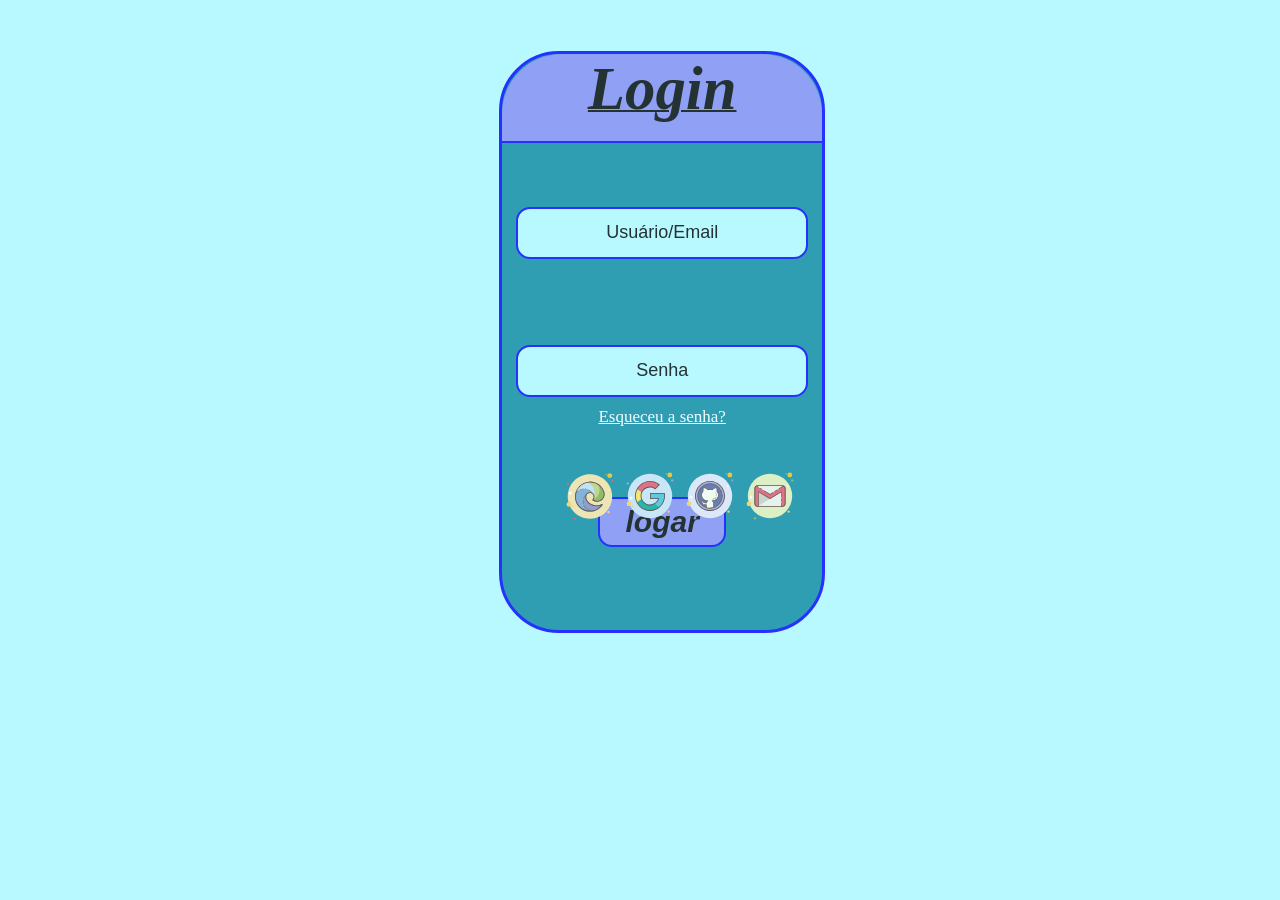
==== Login/Index.html @ ab2d3fc1 "Login Uma página simplificada de login" ====
<!DOCTYPE html>
<html lang="pt-br">
<head>
  <meta charset="UTF-8">
  <meta name="viewport" content="width=device-width, initial-scale=1.0">
  <link rel="stylesheet" type="text/css" href="css/style.css">
  <title>Login</title>
</head>
<body>
  <div class="container">
    <h1>Login</h1>
    <form>
      <input type="text" class="user" placeholder="Usuário/Email" required>
      <input type="password" class="password" placeholder="Senha" required>
      <br><a href="#" class="forget">Esqueceu a senha?</a>
      <br><input type="submit" value="logar" class="sub">
      <div class="svg">
        <!--Edge-->
        <a href="https://www.microsoft.com/pt-br/edge/welcome?form=MA13FJ">
          <svg xmlns="http://www.w3.org/2000/svg" x="0px" y="0px" width="60" height="100" viewBox="0 0 100 100">
            <path fill="#ee3e54"
              d="M12.875,27.958c-1.105,0-2,0.895-2,2s0.895,2,2,2s2-0.895,2-2S13.98,27.958,12.875,27.958z"></path>
            <path fill="#f1bc19"
              d="M76.875,12.958c-0.551,0-1,0.449-1,1s0.449,1,1,1s1-0.449,1-1S77.426,12.958,76.875,12.958z"></path>
            <path fill="#fce0a2"
              d="M49.875,13.958c-20.434,0-37,16.566-37,37s16.566,37,37,37s37-16.566,37-37 S70.309,13.958,49.875,13.958z">
            </path>
            <path fill="#f1bc19"
              d="M82.875,11.958c-2.211,0-4,1.789-4,4s1.789,4,4,4s4-1.789,4-4S85.086,11.958,82.875,11.958z"></path>
            <path fill="#ee3e54"
              d="M86.875,22.958c-1.105,0-2,0.895-2,2s0.895,2,2,2s2-0.895,2-2S87.98,22.958,86.875,22.958z"></path>
            <path fill="#fbcd59"
              d="M80.875,74.958c-1.105,0-2,0.895-2,2s0.895,2,2,2s2-0.895,2-2S81.98,74.958,80.875,74.958z M14.875,59.958c-2.211,0-4,1.789-4,4c0,2.211,1.789,4,4,4s4-1.789,4-4C18.875,61.747,17.086,59.958,14.875,59.958z">
            </path>
            <path fill="#ee3e54"
              d="M24.875,85.958c-1.105,0-2,0.895-2,2s0.895,2,2,2s2-0.895,2-2S25.98,85.958,24.875,85.958z"></path>
            <path fill="#fff"
              d="M17.375,42.958c-1.379,0-2.5,1.121-2.5,2.5s1.121,2.5,2.5,2.5s2.5-1.121,2.5-2.5 S18.754,42.958,17.375,42.958z">
            </path>
            <path fill="#f1bc19"
              d="M20.875,65.958c-0.551,0-1,0.449-1,1s0.449,1,1,1s1-0.449,1-1S21.426,65.958,20.875,65.958z"></path>
            <path fill="#fff"
              d="M81.875,37.958c-0.551,0-1,0.449-1,1s0.449,1,1,1s1-0.449,1-1S82.426,37.958,81.875,37.958z"></path>
            <path fill="#c5def0"
              d="M50.375,62.688C41,56.25,42.001,44.869,50,45c6.808,0.112,7.239,7.996,4.228,10.752 c-0.513,0.47-0.376,1.333,0.228,1.679c10.403,5.975,21.589-1.583,19.607-12.65c-0.297-1.496-0.579-2.464-1.065-3.602 c-4.037-9.441-13.717-15.893-24.8-15.116C35.835,26.93,25.826,37.02,25.051,49.388C24.139,63.925,35.659,76,50,76 c8.885,0,16.684-4.637,21.117-11.621c0.387-0.61-0.306-1.349-0.935-0.993C64.353,66.686,55.777,66.397,50.375,62.688z">
            </path>
            <path fill="#8889b9"
              d="M70.183,63.386c-5.829,3.3-14.406,3.011-19.808-0.698C41,56.25,42.001,44.869,50,45 c0.002,0,0.004,0,0.006,0.001l-0.818-2.251l-18.313,2.875l-4.59,13.286C29.596,68.839,38.959,76,50,76 c8.885,0,16.684-4.637,21.117-11.621C71.505,63.769,70.812,63.03,70.183,63.386z">
            </path>
            <path fill="#78a0cf"
              d="M25.535,56.15C27.909,67.486,37.959,76,50,76c2.502,0,4.913-0.379,7.192-1.064 C39.12,76.2,35.525,61.549,39.688,52.563c2.348-5.07,7.945-8.719,12.187-7.281c1.936,0.548,3.135,1.872,3.709,3.447 c0.077,0.15,0.156,0.298,0.229,0.458C51.929,32.729,21.744,34.16,25.535,56.15z">
            </path>
            <g>
              <path fill="#c0d078"
                d="M56.008,51.159c-0.004,1.799-0.649,3.558-1.78,4.593c-0.513,0.47-0.376,1.333,0.228,1.679 c10.403,5.975,21.589-1.583,19.607-12.65c-0.297-1.496-0.579-2.464-1.065-3.602c-4.037-9.441-13.717-15.893-24.8-15.116 c-1.062,0.074-2.098,0.24-3.121,0.447C58.691,33.619,59.537,44.773,56.008,51.159z">
              </path>
            </g>
            <g>
              <path fill="#88ae45"
                d="M54.299,55.674c-0.025,0.024-0.045,0.054-0.071,0.078c-0.513,0.47-0.376,1.333,0.228,1.679 c10.403,5.975,21.589-1.583,19.607-12.65c-0.297-1.496-0.579-2.464-1.065-3.602c-1.913-4.475-5.105-8.264-9.102-10.944 C69.66,45.042,61.503,54.174,54.299,55.674z">
              </path>
            </g>
            <g>
              <path fill="#472b29"
                d="M50,27.4L50,27.4c9.466,0,17.988,5.625,21.71,14.33c0.441,1.031,0.697,1.901,0.974,3.298 c0.624,3.487-0.175,6.775-2.252,9.256c-2.047,2.446-5.134,3.849-8.469,3.849c-2.175,0-4.338-0.574-6.434-1.706 c1.829-2.003,2.414-5.456,1.346-8.274c-1.077-2.84-3.574-4.499-6.852-4.553l-0.159-0.001c-3.494,0-6.18,1.931-7.183,5.166 c-1.274,4.104,0.343,10.573,6.902,15.077c3.039,2.087,7.047,3.236,11.285,3.236c2.647,0,5.252-0.467,7.562-1.337 C63.969,71.331,57.252,74.6,50,74.6c-6.585,0-12.695-2.645-17.205-7.447c-4.507-4.798-6.761-11.076-6.347-17.678 c0.736-11.73,10.128-21.194,21.847-22.016C48.862,27.42,49.436,27.4,50,27.4 M50,26c-0.596,0-1.197,0.021-1.803,0.063 C35.835,26.93,25.826,37.02,25.051,49.388C24.139,63.925,35.659,76,50,76c8.885,0,16.684-4.637,21.117-11.621 c0.317-0.5-0.091-1.086-0.594-1.086c-0.111,0-0.227,0.029-0.341,0.093c-2.709,1.534-6.013,2.292-9.315,2.292 c-3.802,0-7.602-1.005-10.493-2.991c-9.321-6.401-8.385-17.689-0.512-17.689c0.045,0,0.091,0,0.137,0.001 c6.808,0.112,7.239,7.996,4.228,10.752c-0.513,0.47-0.376,1.333,0.228,1.679c2.523,1.449,5.093,2.102,7.508,2.102 c7.546,0,13.6-6.369,12.099-14.752c-0.297-1.496-0.579-2.464-1.065-3.602C69.181,32.254,60.321,26,50,26L50,26z">
              </path>
            </g>
            <g>
              <path fill="#472b29"
                d="M52.5,74.917c-0.015,0-0.03-0.001-0.044-0.004c-6.659-1.193-11.211-4.367-13.166-9.178 c-0.052-0.128,0.009-0.273,0.137-0.325c0.127-0.055,0.273,0.009,0.326,0.138c1.886,4.643,6.309,7.711,12.791,8.873 c0.136,0.024,0.227,0.154,0.202,0.29C52.725,74.832,52.619,74.917,52.5,74.917z">
              </path>
            </g>
            <g>
              <path fill="#472b29"
                d="M38.783,63.431c-0.116,0-0.22-0.082-0.245-0.2c-0.416-2.04-0.426-4.218-0.03-6.472 c0.023-0.137,0.16-0.233,0.289-0.203c0.136,0.023,0.227,0.153,0.203,0.289c-0.384,2.192-0.375,4.308,0.028,6.286 c0.027,0.135-0.06,0.268-0.195,0.295C38.816,63.429,38.799,63.431,38.783,63.431z">
              </path>
            </g>
            <g>
              <path fill="#472b29"
                d="M39.308,54.729c-0.024,0-0.048-0.004-0.073-0.011c-0.132-0.04-0.207-0.18-0.167-0.312 c0.958-3.159,2.634-5.854,4.375-7.031c0.114-0.077,0.27-0.048,0.347,0.067c0.078,0.114,0.047,0.27-0.067,0.347 c-1.65,1.116-3.25,3.708-4.176,6.762C39.515,54.66,39.416,54.729,39.308,54.729z">
              </path>
            </g>
            <g>
              <path fill="#472b29"
                d="M53.583,45.25c-0.082,0-0.161-0.04-0.209-0.113c-2.607-3.985-6.696-6.354-11.514-6.671 c-0.138-0.009-0.242-0.128-0.233-0.266s0.128-0.256,0.266-0.232c4.978,0.326,9.204,2.774,11.899,6.896 c0.076,0.115,0.043,0.271-0.072,0.346C53.678,45.237,53.631,45.25,53.583,45.25z">
              </path>
            </g>
            <g>
              <path fill="#472b29"
                d="M33.021,40.161c-0.094,0-0.184-0.054-0.227-0.145c-0.059-0.125-0.004-0.273,0.121-0.332 c1.926-0.9,4.065-1.48,6.188-1.677c0.136-0.018,0.259,0.089,0.272,0.226c0.013,0.138-0.088,0.26-0.226,0.272 c-2.065,0.19-4.147,0.755-6.021,1.632C33.093,40.153,33.057,40.161,33.021,40.161z">
              </path>
            </g>
            <g>
              <path fill="#472b29"
                d="M26,46.75c-0.036,0-0.071-0.008-0.106-0.023c-0.125-0.059-0.179-0.207-0.121-0.332 c0.98-2.101,2.678-3.989,4.911-5.464c0.114-0.075,0.27-0.046,0.346,0.071c0.076,0.115,0.044,0.271-0.071,0.347 c-2.156,1.423-3.792,3.241-4.733,5.257C26.184,46.696,26.094,46.75,26,46.75z">
              </path>
            </g>
          </svg>
        </a>
        <!--Googe-->
        <a href="https://myaccount.google.com/?utm_source=sign_in_no_continue&pli=1">
          <svg xmlns="http://www.w3.org/2000/svg" x="0px" y="0px" width="60" height="80" viewBox="0 0 100 100">
            <path fill="#78a0cf" d="M13 27A2 2 0 1 0 13 31A2 2 0 1 0 13 27Z"></path>
            <path fill="#f1bc19" d="M77 12A1 1 0 1 0 77 14A1 1 0 1 0 77 12Z"></path>
            <path fill="#cee1f4" d="M50 13A37 37 0 1 0 50 87A37 37 0 1 0 50 13Z"></path>
            <path fill="#f1bc19" d="M83 11A4 4 0 1 0 83 19A4 4 0 1 0 83 11Z"></path>
            <path fill="#78a0cf" d="M87 22A2 2 0 1 0 87 26A2 2 0 1 0 87 22Z"></path>
            <path fill="#fbcd59" d="M81 74A2 2 0 1 0 81 78 2 2 0 1 0 81 74zM15 59A4 4 0 1 0 15 67 4 4 0 1 0 15 59z">
            </path>
            <path fill="#78a0cf" d="M25 85A2 2 0 1 0 25 89A2 2 0 1 0 25 85Z"></path>
            <path fill="#fff" d="M18.5 51A2.5 2.5 0 1 0 18.5 56A2.5 2.5 0 1 0 18.5 51Z"></path>
            <path fill="#f1bc19" d="M21 66A1 1 0 1 0 21 68A1 1 0 1 0 21 66Z"></path>
            <path fill="#fff" d="M80 33A1 1 0 1 0 80 35A1 1 0 1 0 80 33Z"></path>
            <g>
              <path fill="#ea5167"
                d="M35.233,47.447C36.447,40.381,42.588,35,50,35c3.367,0,6.464,1.123,8.968,2.996l6.393-6.885 C61.178,27.684,55.83,25.625,50,25.625c-11.942,0-21.861,8.635-23.871,20.001L35.233,47.447z">
              </path>
              <path fill="#00a698"
                d="M58.905,62.068C56.414,63.909,53.335,65,50,65c-7.842,0-14.268-6.02-14.934-13.689l-8.909,2.97 C28.23,65.569,38.113,74.125,50,74.125c6.261,0,11.968-2.374,16.27-6.27L58.905,62.068z">
              </path>
              <path fill="#48bed8"
                d="M68.5,45.5h-4.189H50.5v9h13.811c-1.073,3.414-3.333,6.301-6.296,8.179l7.245,6.038 c5.483-4.446,8.99-11.233,8.99-18.842c0-1.495-0.142-2.955-0.401-4.375H68.5z">
              </path>
              <path fill="#fde751"
                d="M35,50c0-2.183,0.477-4.252,1.316-6.123l-7.818-5.212c-1.752,3.353-2.748,7.164-2.748,11.21 c0,3.784,0.868,7.365,2.413,10.556L36,55C35.634,53.702,35,51.415,35,50z">
              </path>
            </g>
            <g>
              <path fill="#472b29"
                d="M50,74.825c-13.757,0-24.95-11.192-24.95-24.95S36.243,24.925,50,24.925 c5.75,0,11.362,2.005,15.804,5.646l0.576,0.472l-7.327,7.892l-0.504-0.377C56.051,36.688,53.095,35.7,50,35.7 c-7.885,0-14.3,6.415-14.3,14.3S42.115,64.3,50,64.3c5.956,0,11.195-3.618,13.324-9.1L50,55.208l-0.008-10.184l24.433-0.008 l0.104,0.574c0.274,1.503,0.421,2.801,0.421,4.285C74.95,63.633,63.758,74.825,50,74.825z M50,26.325 c-12.985,0-23.55,10.564-23.55,23.55S37.015,73.425,50,73.425s23.55-10.564,23.55-23.55c0-1.211-0.105-2.228-0.3-3.458H51.192 L51.2,53.8h14.065l-0.286,0.91C62.914,61.283,56.894,65.7,50,65.7c-8.657,0-15.7-7.043-15.7-15.7S41.343,34.3,50,34.3 c3.19,0,6.245,0.955,8.875,2.768l5.458-5.878C60.238,28.048,55.178,26.325,50,26.325z">
              </path>
            </g>
          </svg>
        </a>
        <!--Github-->
        <a href="https://github.com/login">
          <svg xmlns="http://www.w3.org/2000/svg" x="0px" y="0px" width="60" height="100" viewBox="0 0 100 100">
            <path fill="#f1bc19" d="M77 12A1 1 0 1 0 77 14A1 1 0 1 0 77 12Z"></path>
            <path fill="#e4e4f9" d="M50 13A37 37 0 1 0 50 87A37 37 0 1 0 50 13Z"></path>
            <path fill="#f1bc19" d="M83 11A4 4 0 1 0 83 19A4 4 0 1 0 83 11Z"></path>
            <path fill="#8889b9" d="M87 22A2 2 0 1 0 87 26A2 2 0 1 0 87 22Z"></path>
            <path fill="#fbcd59" d="M81 74A2 2 0 1 0 81 78 2 2 0 1 0 81 74zM15 59A4 4 0 1 0 15 67 4 4 0 1 0 15 59z">
            </path>
            <path fill="#8889b9" d="M25 85A2 2 0 1 0 25 89A2 2 0 1 0 25 85Z"></path>
            <path fill="#fff"
              d="M18.5 49A2.5 2.5 0 1 0 18.5 54 2.5 2.5 0 1 0 18.5 49zM79.5 32A1.5 1.5 0 1 0 79.5 35 1.5 1.5 0 1 0 79.5 32z">
            </path>
            <g>
              <path fill="#a3a3cd" d="M50 25.625A24.25 24.25 0 1 0 50 74.125A24.25 24.25 0 1 0 50 25.625Z"></path>
              <path fill="#472b29"
                d="M50,74.825c-13.757,0-24.95-11.192-24.95-24.95S36.243,24.925,50,24.925s24.95,11.192,24.95,24.95 S63.757,74.825,50,74.825z M50,26.325c-12.985,0-23.55,10.564-23.55,23.55S37.015,73.425,50,73.425s23.55-10.564,23.55-23.55 S62.985,26.325,50,26.325z">
              </path>
            </g>
            <g>
              <path fill="#565fa1" d="M50 29.167A20.5 20.5 0 1 0 50 70.167A20.5 20.5 0 1 0 50 29.167Z"></path>
            </g>
            <g>
              <path fill="#472b29"
                d="M69.424,44.625c-0.214,0-0.412-0.139-0.478-0.354c-0.088-0.287-0.183-0.571-0.284-0.853 c-0.392-1.094-0.886-2.159-1.47-3.169c-0.139-0.238-0.057-0.545,0.182-0.683c0.239-0.141,0.545-0.057,0.683,0.183 c0.614,1.061,1.134,2.182,1.546,3.331c0.106,0.297,0.206,0.595,0.298,0.897c0.081,0.264-0.067,0.544-0.332,0.625 C69.521,44.618,69.472,44.625,69.424,44.625z">
              </path>
            </g>
            <g>
              <path fill="#472b29"
                d="M50,70.75c-11.511,0-20.875-9.337-20.875-20.813S38.489,29.125,50,29.125 c5.975,0,11.674,2.56,15.636,7.023c0.299,0.337,0.588,0.685,0.865,1.041c0.169,0.218,0.13,0.531-0.087,0.701 c-0.218,0.171-0.532,0.131-0.702-0.088c-0.264-0.339-0.54-0.669-0.824-0.99c-3.772-4.25-9.199-6.688-14.888-6.688 c-10.959,0-19.875,8.888-19.875,19.813S39.041,69.75,50,69.75s19.875-8.888,19.875-19.813c0-0.995-0.075-1.996-0.222-2.973 c-0.041-0.272,0.147-0.527,0.42-0.568c0.278-0.045,0.528,0.147,0.569,0.42c0.154,1.025,0.233,2.076,0.233,3.121 C70.875,61.413,61.511,70.75,50,70.75z">
              </path>
            </g>
            <g>
              <path fill="#fefdef"
                d="M61.496,42.088c0.365-1.671,0.206-3.743-0.486-5.818c-3.622,0-6.339,2.716-6.339,2.716 s0.016,0.018,0.02,0.023C54.627,39.008,54.565,39,54.5,39h-9c-0.043,0-0.085,0.006-0.128,0.006c0.003-0.004,0.017-0.02,0.017-0.02 s-2.717-2.716-6.339-2.716c-0.684,2.053-0.85,4.104-0.5,5.767C36.973,43.732,36,46,36,48.5c0,5.247,4.253,9.5,9.5,9.5h1.073 c-1.304,0.709-2.246,1.979-2.493,3.498c-1.72,0.232-3.979,0.18-5.028-1.394c-1.811-2.717-2.717-2.717-3.622-2.717 s-0.906,0.906,0,1.811c0.906,0.906,0.906,0.906,1.811,2.717c0.772,1.543,2.812,3.298,6.76,2.663v3.523 c0,0.447,0.079,0.871,0.191,1.282c2.425,0.577,6.502,1.061,11.665-0.151C55.943,68.868,56,68.493,56,68.102v-5.816 c0-1.858-1.047-3.456-2.573-4.286H54.5c5.247,0,9.5-4.253,9.5-9.5C64,46.025,63.046,43.779,61.496,42.088z">
              </path>
              <path fill="#472b29"
                d="M49.532,70.486c-2.23,0-4.075-0.287-5.457-0.616c-0.178-0.042-0.319-0.179-0.367-0.355 c-0.142-0.522-0.208-0.972-0.208-1.413V65.15c-4.563,0.514-6.279-2.154-6.707-3.011c-0.87-1.739-0.87-1.739-1.717-2.587 c-0.701-0.701-0.979-1.458-0.745-2.023c0.169-0.408,0.569-0.642,1.098-0.642c1.217,0,2.219,0.211,4.038,2.939 c0.839,1.258,2.676,1.379,4.193,1.218c0.23-0.978,0.724-1.855,1.423-2.554C39.762,58.272,35.5,53.875,35.5,48.5 c0-2.442,0.891-4.78,2.513-6.613c-0.306-1.722-0.108-3.761,0.564-5.775c0.068-0.204,0.259-0.342,0.474-0.342 c3.357,0,5.931,2.16,6.552,2.73h8.854c0.621-0.57,3.195-2.73,6.552-2.73c0.215,0,0.406,0.138,0.474,0.342 c0.679,2.037,0.872,4.096,0.551,5.83c1.591,1.826,2.465,4.146,2.465,6.559c0,5.375-4.263,9.773-9.585,9.991 c1.001,0.997,1.585,2.354,1.585,3.794v5.816c0,0.392-0.052,0.8-0.158,1.246c-0.043,0.185-0.188,0.328-0.372,0.371 C53.582,70.28,51.419,70.486,49.532,70.486z M44.602,68.965c2.412,0.537,6.153,0.9,10.83-0.148 c0.045-0.253,0.068-0.489,0.068-0.715v-5.816c0-1.597-0.886-3.07-2.312-3.846c-0.201-0.109-0.302-0.341-0.246-0.563 c0.056-0.222,0.256-0.377,0.484-0.377H54.5c4.962,0,9-4.037,9-9c0-2.247-0.843-4.404-2.373-6.074 c-0.11-0.12-0.154-0.286-0.12-0.444c0.331-1.517,0.202-3.352-0.36-5.202c-2.87,0.153-5.098,2.074-5.542,2.484 c-0.091,0.151-0.245,0.246-0.429,0.246c-0.007,0-0.096-0.006-0.103-0.006L45.5,39.5c-0.152,0-0.332-0.067-0.442-0.181l-0.021,0.021 c-0.025-0.024-2.438-2.39-5.623-2.561c-0.557,1.831-0.69,3.649-0.373,5.154c0.034,0.159-0.013,0.325-0.124,0.444 C37.358,44.052,36.5,46.227,36.5,48.5c0,4.963,4.038,9,9,9h1.073c0.229,0,0.428,0.155,0.484,0.377 c0.057,0.222-0.044,0.453-0.246,0.563c-1.205,0.654-2.021,1.799-2.238,3.139c-0.036,0.218-0.208,0.386-0.427,0.415 c-2.664,0.358-4.568-0.198-5.511-1.611c-1.663-2.494-2.412-2.494-3.206-2.494c-0.137,0-0.18,0.032-0.181,0.032 c-0.025,0.064,0.043,0.435,0.534,0.926c0.963,0.963,0.998,1.033,1.905,2.847c0.369,0.736,1.911,3.093,6.233,2.392 c0.147-0.021,0.292,0.019,0.404,0.113c0.111,0.096,0.176,0.234,0.176,0.381v3.523C44.5,68.372,44.533,68.651,44.602,68.965z">
              </path>
            </g>
            <g>
              <path fill="#fefdef" d="M60.437,51.362c-0.9,1.994-2.876,3.652-6.354,3.93"></path>
              <path fill="#472b29"
                d="M54.083,55.542c-0.129,0-0.238-0.1-0.249-0.23c-0.011-0.138,0.091-0.258,0.229-0.269 c3.805-0.305,5.442-2.227,6.146-3.784c0.058-0.127,0.205-0.183,0.331-0.125c0.125,0.057,0.182,0.204,0.125,0.33 c-1.073,2.377-3.403,3.824-6.562,4.077C54.097,55.542,54.09,55.542,54.083,55.542z">
              </path>
            </g>
            <g>
              <path fill="#fefdef" d="M60.959,47.41c0.111,0.753,0.109,1.552-0.03,2.342"></path>
              <path fill="#472b29"
                d="M60.93,50.002c-0.015,0-0.029-0.001-0.044-0.004c-0.136-0.023-0.227-0.153-0.203-0.289 c0.129-0.734,0.139-1.517,0.029-2.263c-0.021-0.136,0.074-0.264,0.21-0.283c0.137-0.02,0.264,0.073,0.284,0.211 c0.12,0.809,0.109,1.624-0.031,2.421C61.155,49.917,61.049,50.002,60.93,50.002z">
              </path>
            </g>
            <g>
              <path fill="#fefdef" d="M59.083,43.875c0.633,0.451,1.146,1.179,1.488,2.055"></path>
              <path fill="#472b29"
                d="M60.571,46.181c-0.1,0-0.194-0.061-0.233-0.159c-0.334-0.856-0.818-1.528-1.4-1.942 c-0.112-0.08-0.139-0.236-0.059-0.349c0.081-0.113,0.236-0.138,0.349-0.06c0.662,0.472,1.207,1.222,1.576,2.169 c0.05,0.129-0.014,0.273-0.142,0.324C60.632,46.175,60.602,46.181,60.571,46.181z">
              </path>
            </g>
          </svg>
        </a>
        <!--Gmail-->
        <a href="https://www.google.com/intl/pt-BR/gmail/about/">
          <svg xmlns="http://www.w3.org/2000/svg" x="0px" y="0px" width="60" height="100" viewBox="0 0 100 100">
            <path fill="#f1bc19" d="M77 12A1 1 0 1 0 77 14A1 1 0 1 0 77 12Z"></path>
            <path fill="#e6edb7" d="M50 13A37 37 0 1 0 50 87A37 37 0 1 0 50 13Z"></path>
            <path fill="#f1bc19" d="M83 11A4 4 0 1 0 83 19A4 4 0 1 0 83 11Z"></path>
            <path fill="#88ae45" d="M87 22A2 2 0 1 0 87 26A2 2 0 1 0 87 22Z"></path>
            <path fill="#fbcd59" d="M81 74A2 2 0 1 0 81 78 2 2 0 1 0 81 74zM15 59A4 4 0 1 0 15 67 4 4 0 1 0 15 59z"></path>
            <path fill="#88ae45" d="M25 85A2 2 0 1 0 25 89A2 2 0 1 0 25 85Z"></path>
            <path fill="#fff" d="M18.5 49A2.5 2.5 0 1 0 18.5 54 2.5 2.5 0 1 0 18.5 49zM79.5 32A1.5 1.5 0 1 0 79.5 35 1.5 1.5 0 1 0 79.5 32z"></path>
            <g>
              <path fill="#f2f0e7"
                d="M29.028,67.3c-2.387,0-4.328-1.941-4.328-4.328V37.028c0-2.387,1.941-4.328,4.328-4.328h41.943 c2.387,0,4.328,1.941,4.328,4.328v25.943c0,2.387-1.941,4.328-4.328,4.328H29.028z">
              </path>
              <path fill="#472b29"
                d="M70.972,33.4c2.001,0,3.628,1.628,3.628,3.628v25.944c0,2.001-1.628,3.628-3.628,3.628H29.028 c-2.001,0-3.628-1.628-3.628-3.628V37.028c0-2.001,1.628-3.628,3.628-3.628H70.972 M70.972,32H29.028 C26.263,32,24,34.263,24,37.028v25.944C24,65.737,26.263,68,29.028,68h41.944C73.737,68,76,65.737,76,62.972V37.028 C76,34.263,73.737,32,70.972,32L70.972,32z">
              </path>
              <path fill="#ceccbe" d="M50.607 54.247L30.673 66.553 30.587 42.113z"></path>
              <path fill="#ea5167"
                d="M70.887,67c2.24,0,4.073-1.853,4.073-4.118V37.476c0-1.877-1.267-3.454-2.974-3.945L49.967,47.37 L27.969,33.545c-1.684,0.505-2.929,2.07-2.929,3.931v25.407c0,2.265,1.833,4.118,4.073,4.118h1.772V43.256l19.082,11.15 l19.082-11.15V67H70.887z">
              </path>
              <g>
                <path fill="#472b29"
                  d="M49.987 47.871c-.092 0-.185-.025-.266-.077l-10.523-6.608c-.234-.147-.304-.456-.157-.689.146-.233.455-.303.689-.157l10.257 6.441 4.518-2.838c.234-.148.542-.077.689.157s.077.542-.157.689l-4.784 3.005C50.172 47.845 50.08 47.871 49.987 47.871zM57.739 43.002c-.167 0-.329-.083-.424-.234-.147-.234-.077-.542.157-.689L61.58 39.5c.234-.148.543-.076.689.157.147.234.077.542-.157.689l-4.107 2.579C57.922 42.978 57.83 43.002 57.739 43.002zM70.923 67.5h-1.838c-.276 0-.5-.224-.5-.5v-5.191c0-.276.224-.5.5-.5s.5.224.5.5V66.5h1.338c1.972 0 3.577-1.623 3.577-3.618V37.476c0-1.525-.979-2.892-2.407-3.397l-6.772 4.253c-.235.146-.543.076-.689-.157-.147-.234-.076-.542.157-.689l6.969-4.376c.121-.075.269-.096.404-.057 1.966.564 3.338 2.383 3.338 4.425v25.407C75.5 65.429 73.447 67.5 70.923 67.5z">
                </path>
                <path fill="#472b29"
                  d="M69.085 59.089c-.276 0-.5-.224-.5-.5v-4.271c0-.276.224-.5.5-.5s.5.224.5.5v4.271C69.585 58.866 69.361 59.089 69.085 59.089zM30.89 67.5h-1.773c-2.523 0-4.577-2.071-4.577-4.618V37.476c0-2.016 1.352-3.829 3.288-4.41.136-.043.287-.022.41.056l2.686 1.687c.234.147.304.456.157.689-.146.234-.453.305-.689.157l-2.485-1.561c-1.403.518-2.366 1.878-2.366 3.382v25.407c0 1.995 1.604 3.618 3.577 3.618h1.273V42.82c0-.181.097-.347.255-.436.157-.089.35-.086.504.008l18.838 11.429 18.838-11.429c.155-.094.348-.096.504-.008.158.088.255.255.255.436v8.608c0 .276-.224.5-.5.5s-.5-.224-.5-.5v-7.72L50.247 54.833c-.159.097-.359.097-.519 0L31.39 43.708V67C31.39 67.276 31.167 67.5 30.89 67.5z">
                </path>
                <path fill="#472b29"
                  d="M36.521,39.414c-0.091,0-0.183-0.025-0.266-0.077l-3.006-1.888 c-0.233-0.147-0.304-0.456-0.157-0.689c0.146-0.233,0.456-0.303,0.689-0.157l3.006,1.888c0.233,0.147,0.304,0.456,0.157,0.689 C36.85,39.331,36.687,39.414,36.521,39.414z">
                </path>
              </g>
            </g>
          </svg>
        </a>
      </div>
    </form>
  </div>
</body>

</html>
---- Login/css/style.css ----
* {
    text-align: center;
    margin: 0px;
    padding: 0px;
}

body {
    background-color: #b8f9ff;
}

.container {
    height: 36rem;
    width: 25%;
    background-color: #0e879f;
    margin-top: 4%;
    margin-left: 39%;
    border-radius: 60px;
    opacity: 0.8;
    border: 3px solid blue;
    position: fixed;
}

h1 {
    background-color: #868bf3;
    border-radius: 60px 60px 0px 0px;
    height: 15%;
    font-size: 380%;
    font-style: italic;
    border-bottom: 2px solid blue;
    text-decoration: 2px underline;
}

input {
    margin-top: 27%;
    height: 3rem;
    width: 90%;
    font-size: 18px;
    font-style: italic;
    border: 2px solid blue;
    border-radius: 14px;
    background-color: #b8f9ff;
}

input::placeholder {
    color: black;
    font-style: normal;
}

.user {
    margin-top: 20%;
}

.password {
    margin-bottom: 3%;
}

.forget {
    font-size: 17px;
    color: white;
    font-weight: 500;
}

.svg {
    position: absolute;
    bottom: 14%;
    left: 18%;
    align-items: center;
    display: flex;
    cursor: pointer;
}

.sub {
    position: relative;
    width: 40%;
    height: 3.1rem;
    border-radius: 14px;
    font-size: 30px;
    font-weight: 700;
    background-color: #868bf3;
    bottom: 1rem;
}

.sub:hover {
    background-color: rgb(13, 190, 13);
    transition: 1s;
    cursor: pointer;
}
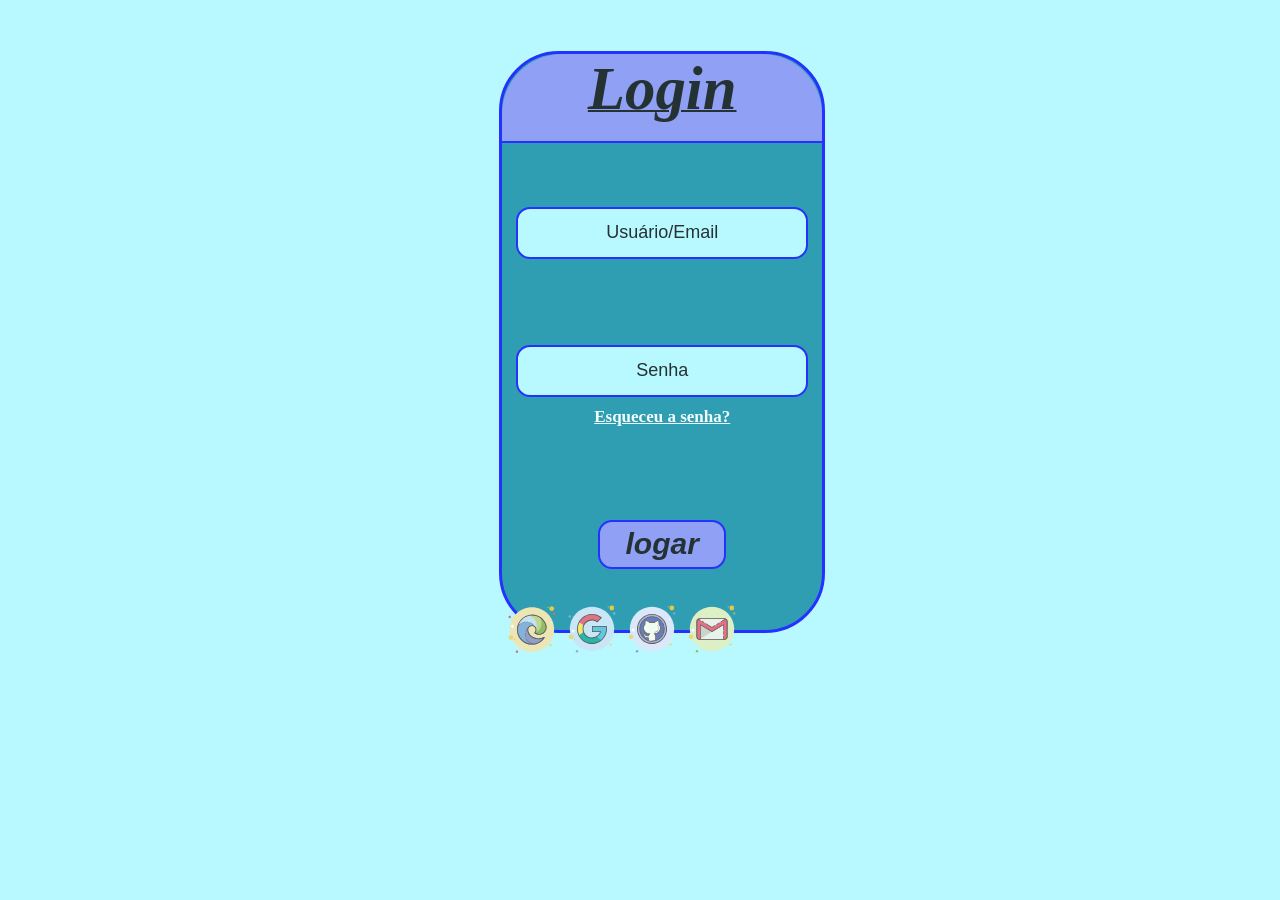
==== commit 0a505574: "Login Input do tipo texto atualizado para o tipo e-mail, adição de link do arquivo css na qual deixa" ====
--- a/Login/Index.html
+++ b/Login/Index.html
@@ -1,22 +1,25 @@
 <!DOCTYPE html>
 <html lang="pt-br">
+
 <head>
   <meta charset="UTF-8">
   <meta name="viewport" content="width=device-width, initial-scale=1.0">
   <link rel="stylesheet" type="text/css" href="css/style.css">
+  <link rel="stylesheet" type="text/css" href="css/responsive.css">
   <title>Login</title>
 </head>
+
 <body>
   <div class="container">
     <h1>Login</h1>
     <form>
-      <input type="text" class="user" placeholder="Usuário/Email" required>
+      <input type="email" class="user" placeholder="Usuário/Email" required>
       <input type="password" class="password" placeholder="Senha" required>
       <br><a href="#" class="forget">Esqueceu a senha?</a>
       <br><input type="submit" value="logar" class="sub">
       <div class="svg">
         <!--Edge-->
-        <a href="https://www.microsoft.com/pt-br/edge/welcome?form=MA13FJ">
+        <a href="https://www.microsoft.com/pt-br/edge/welcome?form=MA13FJ" class="edge">
           <svg xmlns="http://www.w3.org/2000/svg" x="0px" y="0px" width="60" height="100" viewBox="0 0 100 100">
             <path fill="#ee3e54"
               d="M12.875,27.958c-1.105,0-2,0.895-2,2s0.895,2,2,2s2-0.895,2-2S13.98,27.958,12.875,27.958z"></path>
@@ -97,8 +100,8 @@
             </g>
           </svg>
         </a>
-        <!--Googe-->
-        <a href="https://myaccount.google.com/?utm_source=sign_in_no_continue&pli=1">
+        <!--Google-->
+        <a href="https://myaccount.google.com/?utm_source=sign_in_no_continue&pli=1" class="google">
           <svg xmlns="http://www.w3.org/2000/svg" x="0px" y="0px" width="60" height="80" viewBox="0 0 100 100">
             <path fill="#78a0cf" d="M13 27A2 2 0 1 0 13 31A2 2 0 1 0 13 27Z"></path>
             <path fill="#f1bc19" d="M77 12A1 1 0 1 0 77 14A1 1 0 1 0 77 12Z"></path>
@@ -133,7 +136,7 @@
           </svg>
         </a>
         <!--Github-->
-        <a href="https://github.com/login">
+        <a href="https://github.com/login" class="github">
           <svg xmlns="http://www.w3.org/2000/svg" x="0px" y="0px" width="60" height="100" viewBox="0 0 100 100">
             <path fill="#f1bc19" d="M77 12A1 1 0 1 0 77 14A1 1 0 1 0 77 12Z"></path>
             <path fill="#e4e4f9" d="M50 13A37 37 0 1 0 50 87A37 37 0 1 0 50 13Z"></path>
@@ -193,15 +196,18 @@
           </svg>
         </a>
         <!--Gmail-->
-        <a href="https://www.google.com/intl/pt-BR/gmail/about/">
+        <a href="https://www.google.com/intl/pt-BR/gmail/about/" class="gmail">
           <svg xmlns="http://www.w3.org/2000/svg" x="0px" y="0px" width="60" height="100" viewBox="0 0 100 100">
             <path fill="#f1bc19" d="M77 12A1 1 0 1 0 77 14A1 1 0 1 0 77 12Z"></path>
             <path fill="#e6edb7" d="M50 13A37 37 0 1 0 50 87A37 37 0 1 0 50 13Z"></path>
             <path fill="#f1bc19" d="M83 11A4 4 0 1 0 83 19A4 4 0 1 0 83 11Z"></path>
             <path fill="#88ae45" d="M87 22A2 2 0 1 0 87 26A2 2 0 1 0 87 22Z"></path>
-            <path fill="#fbcd59" d="M81 74A2 2 0 1 0 81 78 2 2 0 1 0 81 74zM15 59A4 4 0 1 0 15 67 4 4 0 1 0 15 59z"></path>
+            <path fill="#fbcd59" d="M81 74A2 2 0 1 0 81 78 2 2 0 1 0 81 74zM15 59A4 4 0 1 0 15 67 4 4 0 1 0 15 59z">
+            </path>
             <path fill="#88ae45" d="M25 85A2 2 0 1 0 25 89A2 2 0 1 0 25 85Z"></path>
-            <path fill="#fff" d="M18.5 49A2.5 2.5 0 1 0 18.5 54 2.5 2.5 0 1 0 18.5 49zM79.5 32A1.5 1.5 0 1 0 79.5 35 1.5 1.5 0 1 0 79.5 32z"></path>
+            <path fill="#fff"
+              d="M18.5 49A2.5 2.5 0 1 0 18.5 54 2.5 2.5 0 1 0 18.5 49zM79.5 32A1.5 1.5 0 1 0 79.5 35 1.5 1.5 0 1 0 79.5 32z">
+            </path>
             <g>
               <path fill="#f2f0e7"
                 d="M29.028,67.3c-2.387,0-4.328-1.941-4.328-4.328V37.028c0-2.387,1.941-4.328,4.328-4.328h41.943 c2.387,0,4.328,1.941,4.328,4.328v25.943c0,2.387-1.941,4.328-4.328,4.328H29.028z">
--- a/Login/css/style.css
+++ b/Login/css/style.css
@@ -1,87 +1,92 @@
 * {
-    text-align: center;
-    margin: 0px;
-    padding: 0px;
+  text-align: center;
+  margin: 0px;
+  padding: 0px;
 }
 
 body {
-    background-color: #b8f9ff;
+  background-color: #b8f9ff;
 }
 
 .container {
-    height: 36rem;
-    width: 25%;
-    background-color: #0e879f;
-    margin-top: 4%;
-    margin-left: 39%;
-    border-radius: 60px;
-    opacity: 0.8;
-    border: 3px solid blue;
-    position: fixed;
+  height: 36rem;
+  width: 25%;
+  background-color: #0e879f;
+  margin-top: 4%;
+  margin-left: 39%;
+  border-radius: 60px;
+  opacity: 0.8;
+  border: 3px solid blue;
+  position: fixed;
 }
 
 h1 {
-    background-color: #868bf3;
-    border-radius: 60px 60px 0px 0px;
-    height: 15%;
-    font-size: 380%;
-    font-style: italic;
-    border-bottom: 2px solid blue;
-    text-decoration: 2px underline;
+  background-color: #868bf3;
+  border-radius: 60px 60px 0px 0px;
+  height: 15%;
+  font-size: 380%;
+  font-style: italic;
+  border-bottom: 2px solid blue;
+  text-decoration: 2px underline;
 }
 
 input {
-    margin-top: 27%;
-    height: 3rem;
-    width: 90%;
-    font-size: 18px;
-    font-style: italic;
-    border: 2px solid blue;
-    border-radius: 14px;
-    background-color: #b8f9ff;
+  margin-top: 27%;
+  height: 3rem;
+  width: 90%;
+  font-size: 18px;
+  font-style: italic;
+  border: 2px solid blue;
+  border-radius: 14px;
+  background-color: #b8f9ff;
 }
 
 input::placeholder {
-    color: black;
-    font-style: normal;
+  color: black;
+  font-style: normal;
 }
 
 .user {
-    margin-top: 20%;
+  margin-top: 20%;
 }
 
 .password {
-    margin-bottom: 3%;
+  margin-bottom: 3%;
 }
 
 .forget {
-    font-size: 17px;
-    color: white;
-    font-weight: 500;
+  font-size: 17px;
+  color: white;
+  font-weight: 600;
+}
+
+.forget:hover {
+  transition: 1s;
+  color: yellow;
 }
 
 .svg {
-    position: absolute;
-    bottom: 14%;
-    left: 18%;
-    align-items: center;
-    display: flex;
-    cursor: pointer;
+  align-items: center;
+  display: flex;
+  cursor: pointer;
+  width: 0%;
+  background-color: black;
+  margin-top: 10px;
 }
 
+
 .sub {
-    position: relative;
-    width: 40%;
-    height: 3.1rem;
-    border-radius: 14px;
-    font-size: 30px;
-    font-weight: 700;
-    background-color: #868bf3;
-    bottom: 1rem;
+  width: 40%;
+  height: 3.1rem;
+  border-radius: 14px;
+  font-size: 30px;
+  font-weight: 700;
+  background-color: #868bf3;
+  margin-top: 93px;
 }
 
 .sub:hover {
-    background-color: rgb(13, 190, 13);
-    transition: 1s;
-    cursor: pointer;
+  background-color: rgb(13, 190, 13);
+  transition: 1s;
+  cursor: pointer;
 }
